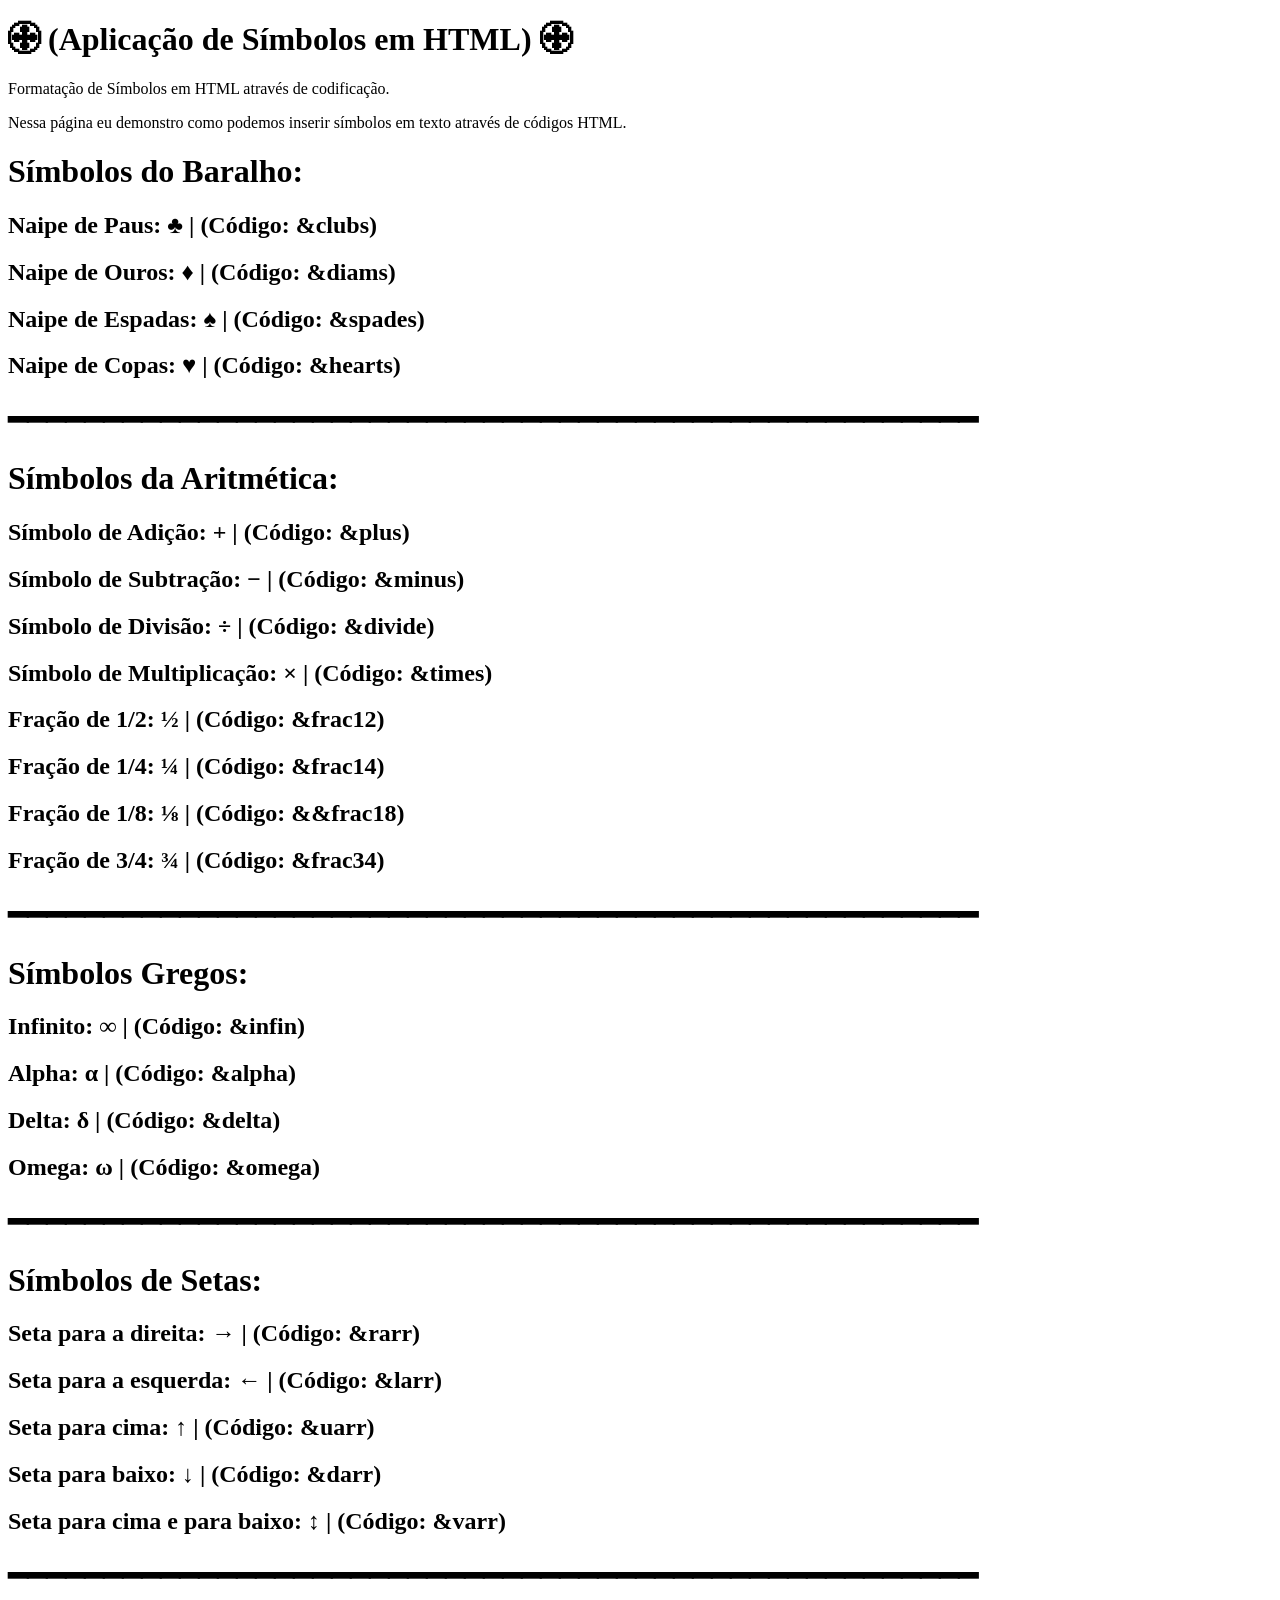
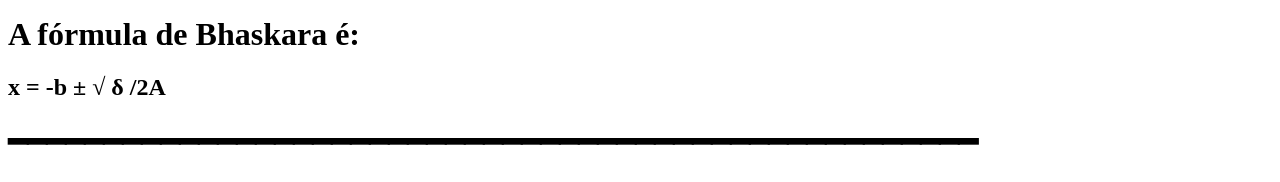
==== Aula 03.06.2026/index.html @ fb3e215f "Aula 03.06.2026" ====
<!DOCTYPE html>
<html lang="PT">
<head>
	<meta charset="utf-8">
	<meta name="viewport" content="width=device-width, initial-scale=1">
	<title>Símbolos em HTML</title>
	<link rel="icon" href="img/cross.png">
	<link rel="stylesheet" href="css/estilo.css">
</head>
<body>
	<h1>🕀 (Aplicação de Símbolos em HTML) 🕀</h1>
	<p>Formatação de Símbolos em HTML através de codificação.</p>
	<p>Nessa página eu demonstro como podemos inserir símbolos em texto através de códigos HTML.</p>
	<h1>Símbolos do Baralho:</h1>
		<h2>Naipe de Paus: &clubs; | (Código: &clubs)</h2>
		<h2>Naipe de Ouros: &diams; | (Código: &diams)</h2> 
		<h2>Naipe de Espadas: &spades; | (Código: &spades)</h2>
		<h2>Naipe de Copas: &hearts; | (Código: &hearts)</h2>
	<h1>━━━━━━━━━━━━━━━━━━━━━━━━━━━━━━━━━━━━━━━━━━━━━━━━━━━</h1>
	<h1>Símbolos da Aritmética:</h1>
		<h2>Símbolo de Adição: &plus; | (Código: &plus)</h2>
		<h2>Símbolo de Subtração: &minus; | (Código: &minus)</h2>
		<h2>Símbolo de Divisão: &divide; | (Código: &amp;divide)</h2>
		<h2>Símbolo de Multiplicação: &times; | (Código: &amp;times)</h2>
		<h2>Fração de 1/2: &frac12; | (Código: &amp;frac12)</h2>
		<h2>Fração de 1/4: &frac14; | (Código: &amp;frac14)</h2>
		<h2>Fração de 1/8: &frac18; | (Código: &amp;&frac18)</h2>
		<h2>Fração de 3/4: &frac34; | (Código: &amp;frac34)</h2>
	<h1>━━━━━━━━━━━━━━━━━━━━━━━━━━━━━━━━━━━━━━━━━━━━━━━━━━━</h1>
	<h1>Símbolos Gregos:</h1>
		<h2>Infinito: &infin; | (Código: &infin)</h2>
		<h2>Alpha: &alpha; | (Código: &alpha)</h2>
		<h2>Delta: &delta; | (Código: &delta)</h2>
		<h2>Omega: &omega; | (Código: &omega)</h2>
	<h1>━━━━━━━━━━━━━━━━━━━━━━━━━━━━━━━━━━━━━━━━━━━━━━━━━━━</h1>
	<h1>Símbolos de Setas:</h1>
		<h2>Seta para a direita: &rarr; | (Código: &rarr)</h2>
		<h2>Seta para a esquerda: &larr; | (Código: &larr)</h2>
		<h2>Seta para cima: &uarr; | (Código: &uarr)</h2>
		<h2>Seta para baixo: &darr; | (Código: &darr)</h2>
		<h2>Seta para cima e para baixo: &varr; | (Código: &varr)</h2>
	<h1>━━━━━━━━━━━━━━━━━━━━━━━━━━━━━━━━━━━━━━━━━━━━━━━━━━━</h1>
	<h1>A fórmula de Bhaskara é:</h1>
		<h2>x = -b &plusmn; &radic; &delta; /2A</h2>
	<h1>━━━━━━━━━━━━━━━━━━━━━━━━━━━━━━━━━━━━━━━━━━━━━━━━━━━</h1>
</body>
</html>
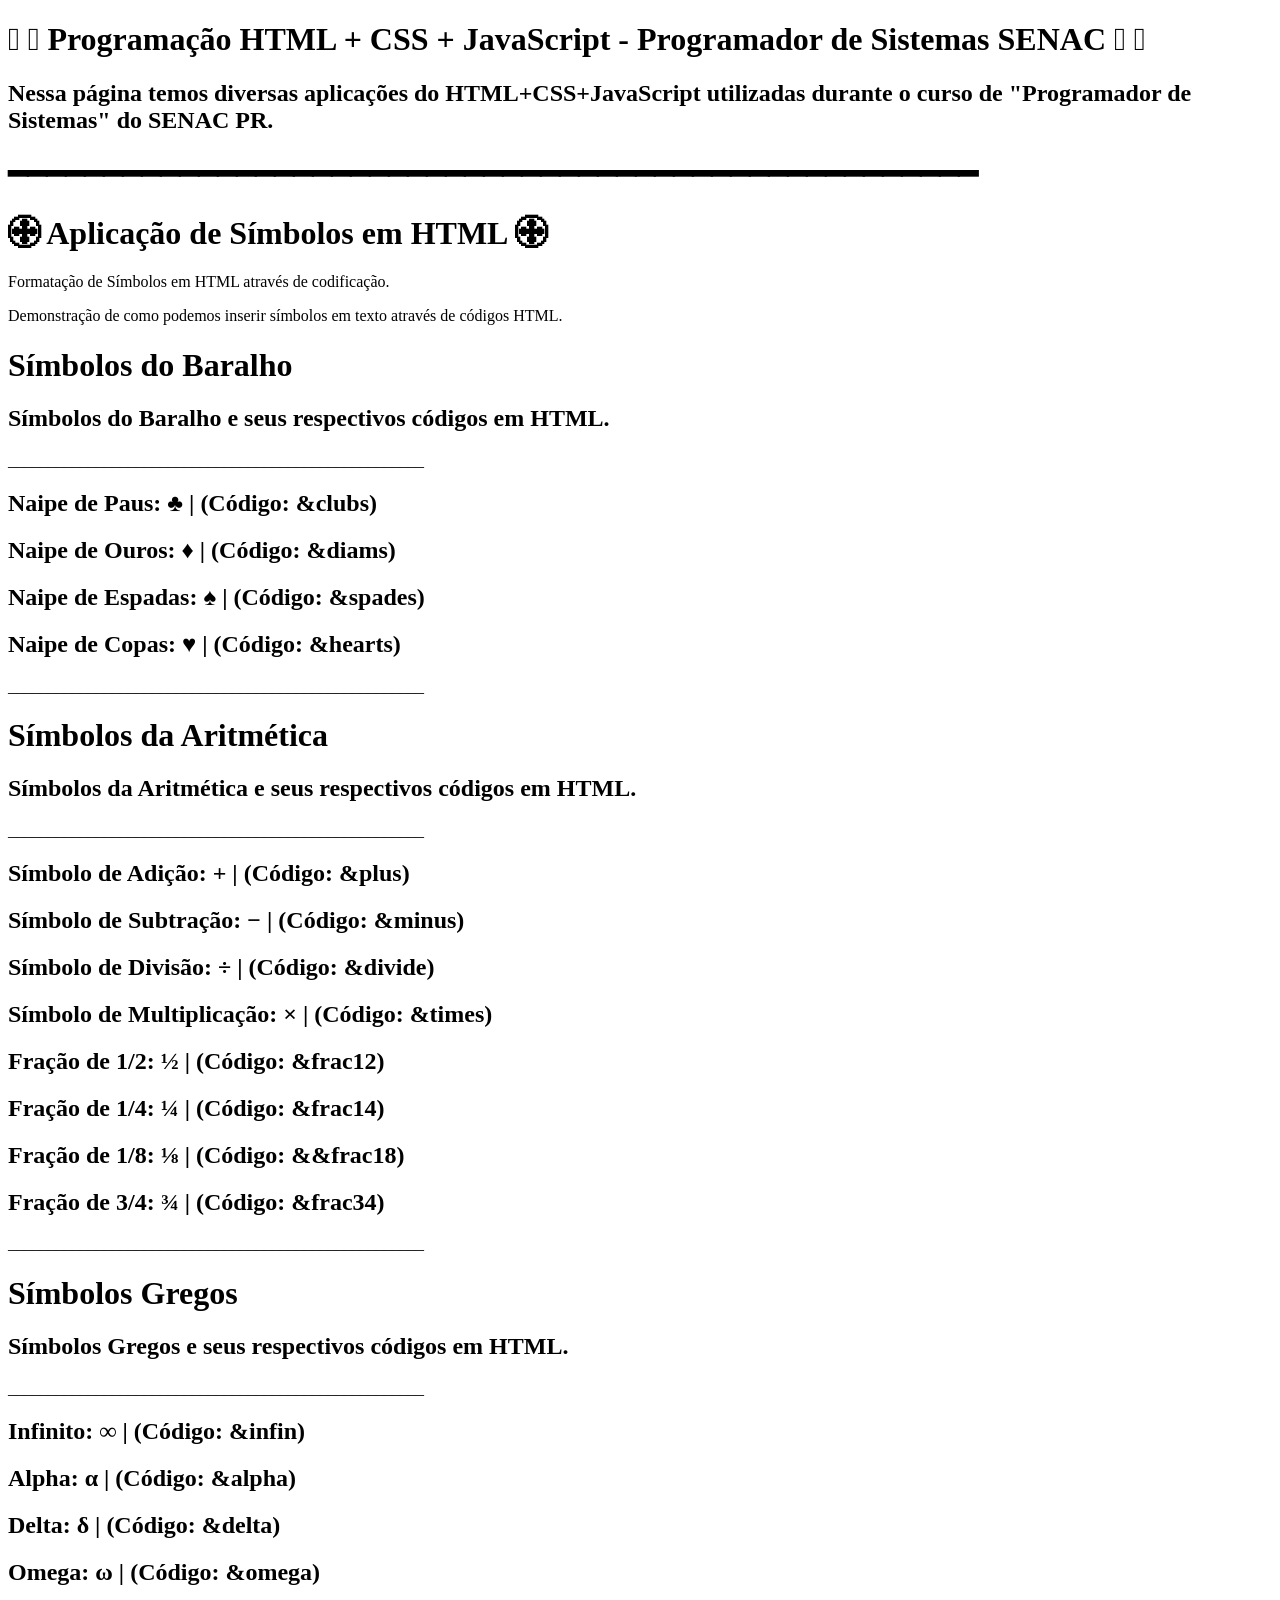
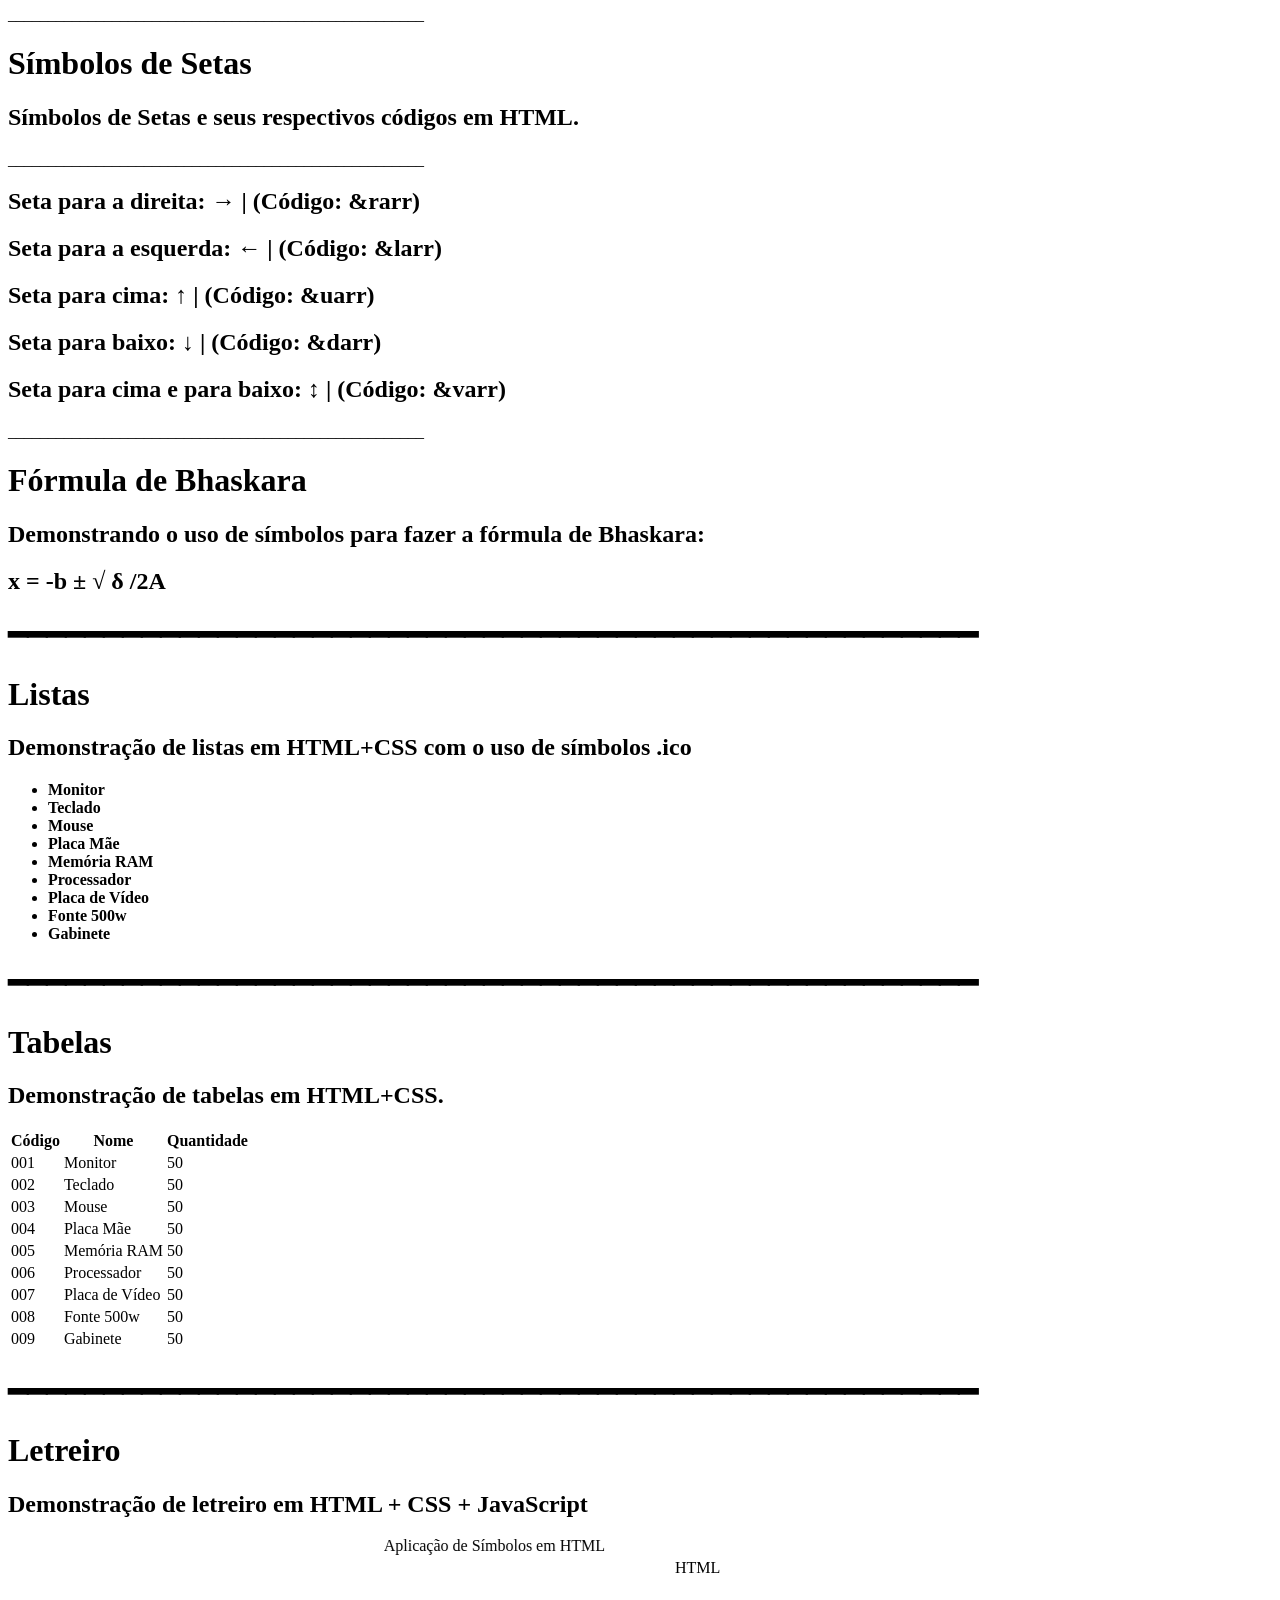
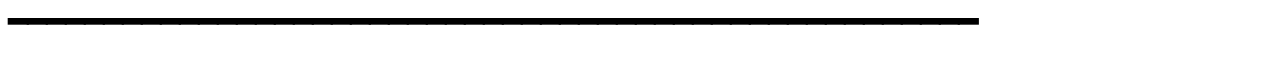
==== commit 7363c3cf: "Aula 08.06.2026 Aplicações em HTML+CSS+JavaScript" ====
--- a/Aula 03.06.2026/index.html
+++ b/Aula 03.06.2026/index.html
@@ -3,21 +3,28 @@
 <head>
 	<meta charset="utf-8">
 	<meta name="viewport" content="width=device-width, initial-scale=1">
-	<title>Símbolos em HTML</title>
+	<title>HTML - CSS - JavaScript</title>
 	<link rel="icon" href="img/cross.png">
 	<link rel="stylesheet" href="css/estilo.css">
 </head>
 <body>
-	<h1>🕀 (Aplicação de Símbolos em HTML) 🕀</h1>
+	<h1>𖣐 𓅓 Programação HTML + CSS + JavaScript - Programador de Sistemas SENAC 𓃵 𖣐</h1>
+	<h2>Nessa página temos diversas aplicações do HTML+CSS+JavaScript utilizadas durante o curso de "Programador de Sistemas" do SENAC PR.</h2>
+	<h1>━━━━━━━━━━━━━━━━━━━━━━━━━━━━━━━━━━━━━━━━━━━━━━━━━━━</h1>
+	<h1>🕀 Aplicação de Símbolos em HTML 🕀 </h1>
 	<p>Formatação de Símbolos em HTML através de codificação.</p>
-	<p>Nessa página eu demonstro como podemos inserir símbolos em texto através de códigos HTML.</p>
-	<h1>Símbolos do Baralho:</h1>
+	<p>Demonstração de como podemos inserir símbolos em texto através de códigos HTML.</p>
+	<h1>Símbolos do Baralho</h1>
+	<h2>Símbolos do Baralho e seus respectivos códigos em HTML.</h2>
+	<p>____________________________________________________</p>
 		<h2>Naipe de Paus: &clubs; | (Código: &clubs)</h2>
 		<h2>Naipe de Ouros: &diams; | (Código: &diams)</h2> 
 		<h2>Naipe de Espadas: &spades; | (Código: &spades)</h2>
 		<h2>Naipe de Copas: &hearts; | (Código: &hearts)</h2>
-	<h1>━━━━━━━━━━━━━━━━━━━━━━━━━━━━━━━━━━━━━━━━━━━━━━━━━━━</h1>
-	<h1>Símbolos da Aritmética:</h1>
+	<p>____________________________________________________</p>
+	<h1>Símbolos da Aritmética</h1>
+	<h2>Símbolos da Aritmética e seus respectivos códigos em HTML.</h2>
+	<p>____________________________________________________</p>
 		<h2>Símbolo de Adição: &plus; | (Código: &plus)</h2>
 		<h2>Símbolo de Subtração: &minus; | (Código: &minus)</h2>
 		<h2>Símbolo de Divisão: &divide; | (Código: &amp;divide)</h2>
@@ -26,22 +33,101 @@
 		<h2>Fração de 1/4: &frac14; | (Código: &amp;frac14)</h2>
 		<h2>Fração de 1/8: &frac18; | (Código: &amp;&frac18)</h2>
 		<h2>Fração de 3/4: &frac34; | (Código: &amp;frac34)</h2>
-	<h1>━━━━━━━━━━━━━━━━━━━━━━━━━━━━━━━━━━━━━━━━━━━━━━━━━━━</h1>
-	<h1>Símbolos Gregos:</h1>
+	<p>____________________________________________________</p>
+	<h1>Símbolos Gregos</h1>
+	<h2>Símbolos Gregos e seus respectivos códigos em HTML.</h2>
+	<p>____________________________________________________</p>
 		<h2>Infinito: &infin; | (Código: &infin)</h2>
 		<h2>Alpha: &alpha; | (Código: &alpha)</h2>
 		<h2>Delta: &delta; | (Código: &delta)</h2>
 		<h2>Omega: &omega; | (Código: &omega)</h2>
-	<h1>━━━━━━━━━━━━━━━━━━━━━━━━━━━━━━━━━━━━━━━━━━━━━━━━━━━</h1>
-	<h1>Símbolos de Setas:</h1>
+	<p>____________________________________________________</p>	
+	<h1>Símbolos de Setas</h1>
+	<h2>Símbolos de Setas e seus respectivos códigos em HTML.</h2>
+	<p>____________________________________________________</p>
 		<h2>Seta para a direita: &rarr; | (Código: &rarr)</h2>
 		<h2>Seta para a esquerda: &larr; | (Código: &larr)</h2>
 		<h2>Seta para cima: &uarr; | (Código: &uarr)</h2>
 		<h2>Seta para baixo: &darr; | (Código: &darr)</h2>
 		<h2>Seta para cima e para baixo: &varr; | (Código: &varr)</h2>
+	<p>____________________________________________________</p>
+	<h1>Fórmula de Bhaskara</h1>
+		<h2>Demonstrando o uso de símbolos para fazer a fórmula de Bhaskara:</h2>
+		<h2>x = -b &plusmn; &radic; &delta; /2A</h2>
 	<h1>━━━━━━━━━━━━━━━━━━━━━━━━━━━━━━━━━━━━━━━━━━━━━━━━━━━</h1>
-	<h1>A fórmula de Bhaskara é:</h1>
-		<h2>x = -b &plusmn; &radic; &delta; /2A</h2>
+	<h1>Listas</h1>
+	<h2>Demonstração de listas em HTML+CSS com o uso de símbolos .ico</h2>
+	<ul>
+		<li><b>Monitor</b></li>
+		<li><b>Teclado</b></li>
+		<li><b>Mouse</b></li>
+		<li><b>Placa Mãe</b></li>
+		<li><b>Memória RAM</b></li>
+		<li><b>Processador</b></li>
+		<li><b>Placa de Vídeo</b></li>
+		<li><b>Fonte 500w</b></li>
+		<li><b>Gabinete</b></li>
+	</ul>
+	<h1>━━━━━━━━━━━━━━━━━━━━━━━━━━━━━━━━━━━━━━━━━━━━━━━━━━━</h1>
+	<h1>Tabelas</h1>
+	<h2>Demonstração de tabelas em HTML+CSS.</h2>
+	<table>
+		<tr>
+			<th>Código</th>
+			<th>Nome</th>
+			<th>Quantidade</th>
+		</tr>
+		<tr>
+			<td>001</td>
+			<td>Monitor</td>
+			<td>50</td>
+		</tr>
+		<tr>
+			<td>002</td>
+			<td>Teclado</td>
+			<td>50</td>
+		</tr>
+		<tr>
+			<td>003</td>
+			<td>Mouse</td>
+			<td>50</td>
+		</tr>
+		<tr>
+			<td>004</td>
+			<td>Placa Mãe</td>
+			<td>50</td>
+		</tr>
+		<tr>
+			<td>005</td>
+			<td>Memória RAM</td>
+			<td>50</td>
+		</tr>
+		<tr>
+			<td>006</td>
+			<td>Processador</td>
+			<td>50</td>
+		</tr>
+		<tr>
+			<td>007</td>
+			<td>Placa de Vídeo</td>
+			<td>50</td>
+		</tr>
+		<tr>
+			<td>008</td>
+			<td>Fonte 500w</td>
+			<td>50</td>
+		</tr>
+		<tr>
+			<td>009</td>
+			<td>Gabinete</td>
+			<td>50</td>
+		</tr>
+	</table>
+	<h1>━━━━━━━━━━━━━━━━━━━━━━━━━━━━━━━━━━━━━━━━━━━━━━━━━━━</h1>
+	<h1>Letreiro</h1>
+	<h2>Demonstração de letreiro em HTML + CSS + JavaScript</h2>
+	<marquee direction ="right" behavior="scroll" scrollamount="35" onmouseover="this.stop()" onmouseout="this.start()">Aplicação de Símbolos em HTML</marquee>
+	<marquee direction ="left" behavior="scroll" scrollamount="35" onmouseover="this.stop()" onmouseout="this.start()">HTML</marquee>
 	<h1>━━━━━━━━━━━━━━━━━━━━━━━━━━━━━━━━━━━━━━━━━━━━━━━━━━━</h1>
 </body>
 </html>
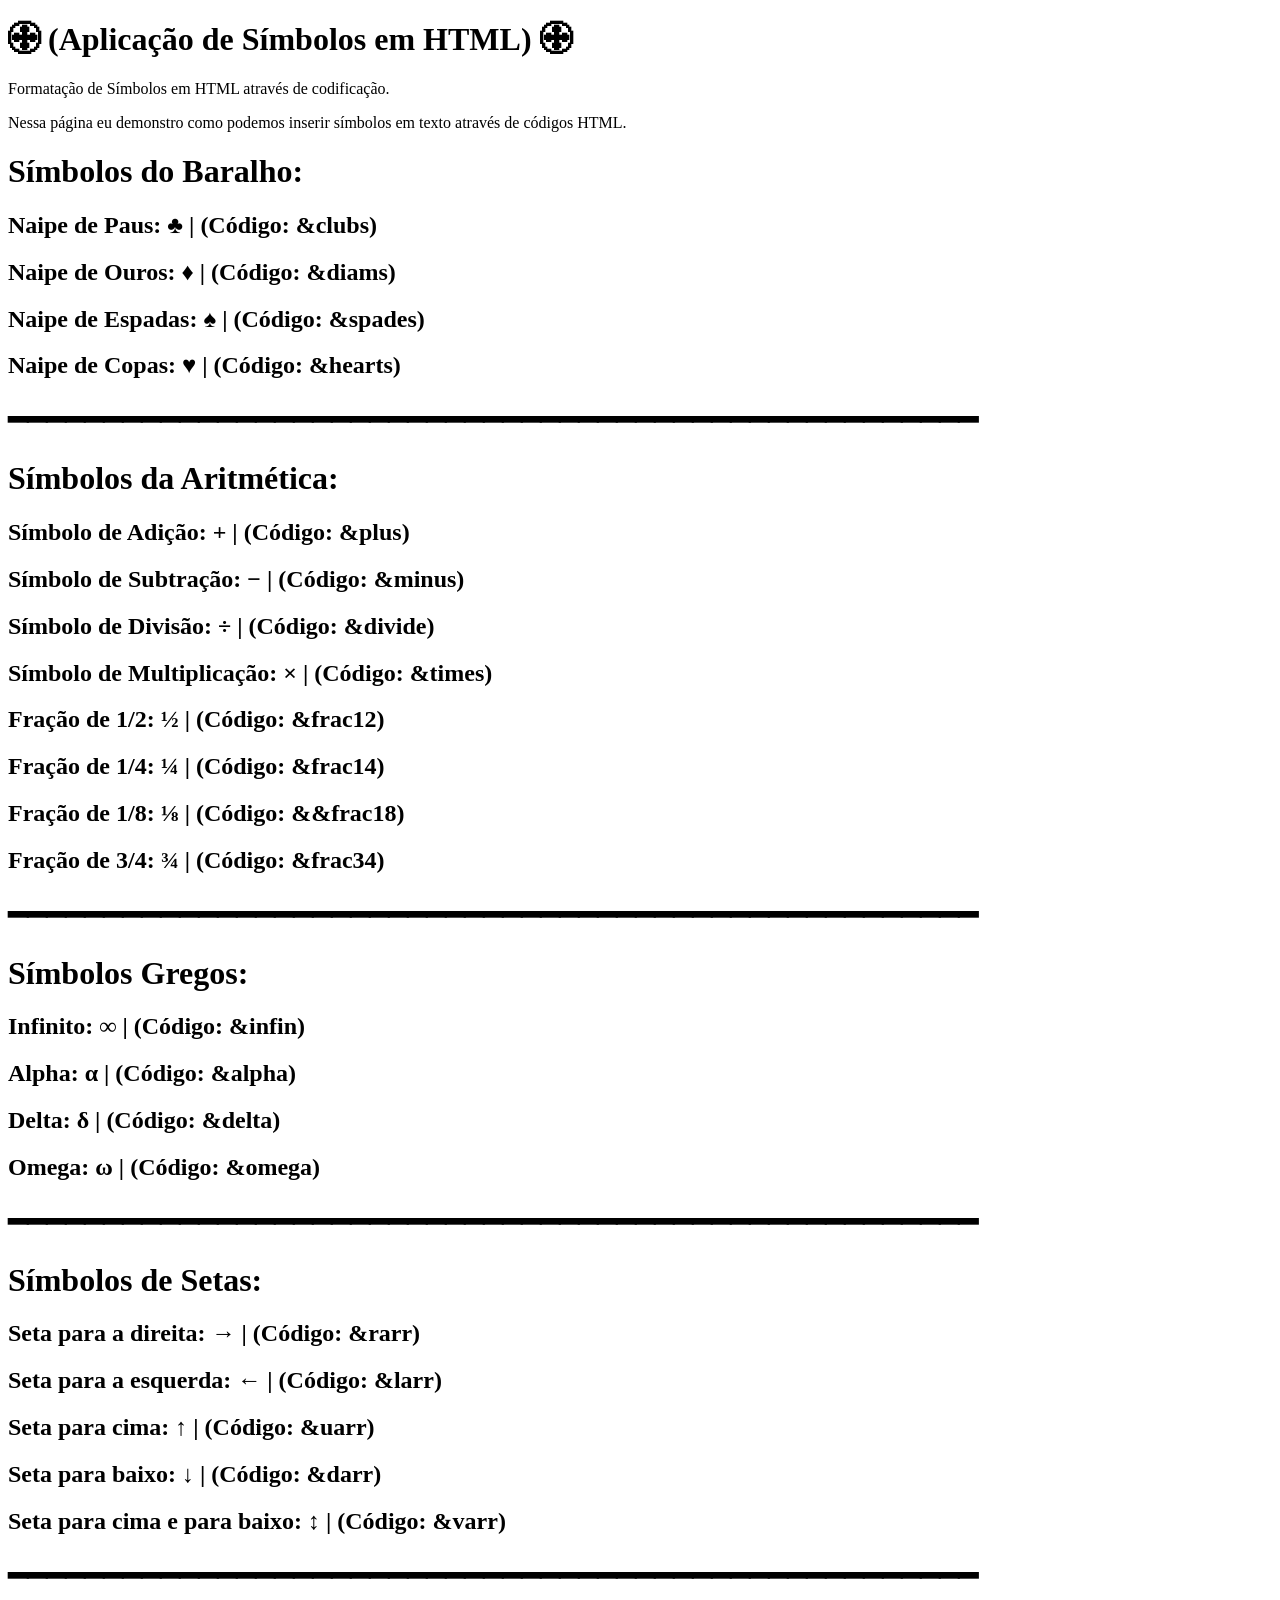
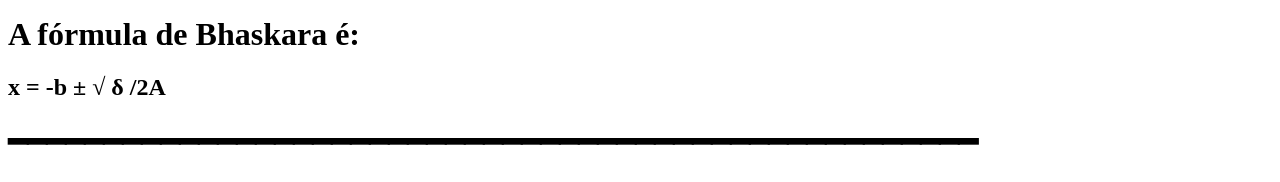
==== commit ca692b0b: "Aula 03.06.2026" ====
--- a/Aula 03.06.2026/index.html
+++ b/Aula 03.06.2026/index.html
@@ -3,28 +3,21 @@
 <head>
 	<meta charset="utf-8">
 	<meta name="viewport" content="width=device-width, initial-scale=1">
-	<title>HTML - CSS - JavaScript</title>
+	<title>Símbolos em HTML</title>
 	<link rel="icon" href="img/cross.png">
 	<link rel="stylesheet" href="css/estilo.css">
 </head>
 <body>
-	<h1>𖣐 𓅓 Programação HTML + CSS + JavaScript - Programador de Sistemas SENAC 𓃵 𖣐</h1>
-	<h2>Nessa página temos diversas aplicações do HTML+CSS+JavaScript utilizadas durante o curso de "Programador de Sistemas" do SENAC PR.</h2>
-	<h1>━━━━━━━━━━━━━━━━━━━━━━━━━━━━━━━━━━━━━━━━━━━━━━━━━━━</h1>
-	<h1>🕀 Aplicação de Símbolos em HTML 🕀 </h1>
+	<h1>🕀 (Aplicação de Símbolos em HTML) 🕀</h1>
 	<p>Formatação de Símbolos em HTML através de codificação.</p>
-	<p>Demonstração de como podemos inserir símbolos em texto através de códigos HTML.</p>
-	<h1>Símbolos do Baralho</h1>
-	<h2>Símbolos do Baralho e seus respectivos códigos em HTML.</h2>
-	<p>____________________________________________________</p>
+	<p>Nessa página eu demonstro como podemos inserir símbolos em texto através de códigos HTML.</p>
+	<h1>Símbolos do Baralho:</h1>
 		<h2>Naipe de Paus: &clubs; | (Código: &clubs)</h2>
 		<h2>Naipe de Ouros: &diams; | (Código: &diams)</h2> 
 		<h2>Naipe de Espadas: &spades; | (Código: &spades)</h2>
 		<h2>Naipe de Copas: &hearts; | (Código: &hearts)</h2>
-	<p>____________________________________________________</p>
-	<h1>Símbolos da Aritmética</h1>
-	<h2>Símbolos da Aritmética e seus respectivos códigos em HTML.</h2>
-	<p>____________________________________________________</p>
+	<h1>━━━━━━━━━━━━━━━━━━━━━━━━━━━━━━━━━━━━━━━━━━━━━━━━━━━</h1>
+	<h1>Símbolos da Aritmética:</h1>
 		<h2>Símbolo de Adição: &plus; | (Código: &plus)</h2>
 		<h2>Símbolo de Subtração: &minus; | (Código: &minus)</h2>
 		<h2>Símbolo de Divisão: &divide; | (Código: &amp;divide)</h2>
@@ -33,101 +26,22 @@
 		<h2>Fração de 1/4: &frac14; | (Código: &amp;frac14)</h2>
 		<h2>Fração de 1/8: &frac18; | (Código: &amp;&frac18)</h2>
 		<h2>Fração de 3/4: &frac34; | (Código: &amp;frac34)</h2>
-	<p>____________________________________________________</p>
-	<h1>Símbolos Gregos</h1>
-	<h2>Símbolos Gregos e seus respectivos códigos em HTML.</h2>
-	<p>____________________________________________________</p>
+	<h1>━━━━━━━━━━━━━━━━━━━━━━━━━━━━━━━━━━━━━━━━━━━━━━━━━━━</h1>
+	<h1>Símbolos Gregos:</h1>
 		<h2>Infinito: &infin; | (Código: &infin)</h2>
 		<h2>Alpha: &alpha; | (Código: &alpha)</h2>
 		<h2>Delta: &delta; | (Código: &delta)</h2>
 		<h2>Omega: &omega; | (Código: &omega)</h2>
-	<p>____________________________________________________</p>	
-	<h1>Símbolos de Setas</h1>
-	<h2>Símbolos de Setas e seus respectivos códigos em HTML.</h2>
-	<p>____________________________________________________</p>
+	<h1>━━━━━━━━━━━━━━━━━━━━━━━━━━━━━━━━━━━━━━━━━━━━━━━━━━━</h1>
+	<h1>Símbolos de Setas:</h1>
 		<h2>Seta para a direita: &rarr; | (Código: &rarr)</h2>
 		<h2>Seta para a esquerda: &larr; | (Código: &larr)</h2>
 		<h2>Seta para cima: &uarr; | (Código: &uarr)</h2>
 		<h2>Seta para baixo: &darr; | (Código: &darr)</h2>
 		<h2>Seta para cima e para baixo: &varr; | (Código: &varr)</h2>
-	<p>____________________________________________________</p>
-	<h1>Fórmula de Bhaskara</h1>
-		<h2>Demonstrando o uso de símbolos para fazer a fórmula de Bhaskara:</h2>
+	<h1>━━━━━━━━━━━━━━━━━━━━━━━━━━━━━━━━━━━━━━━━━━━━━━━━━━━</h1>
+	<h1>A fórmula de Bhaskara é:</h1>
 		<h2>x = -b &plusmn; &radic; &delta; /2A</h2>
-	<h1>━━━━━━━━━━━━━━━━━━━━━━━━━━━━━━━━━━━━━━━━━━━━━━━━━━━</h1>
-	<h1>Listas</h1>
-	<h2>Demonstração de listas em HTML+CSS com o uso de símbolos .ico</h2>
-	<ul>
-		<li><b>Monitor</b></li>
-		<li><b>Teclado</b></li>
-		<li><b>Mouse</b></li>
-		<li><b>Placa Mãe</b></li>
-		<li><b>Memória RAM</b></li>
-		<li><b>Processador</b></li>
-		<li><b>Placa de Vídeo</b></li>
-		<li><b>Fonte 500w</b></li>
-		<li><b>Gabinete</b></li>
-	</ul>
-	<h1>━━━━━━━━━━━━━━━━━━━━━━━━━━━━━━━━━━━━━━━━━━━━━━━━━━━</h1>
-	<h1>Tabelas</h1>
-	<h2>Demonstração de tabelas em HTML+CSS.</h2>
-	<table>
-		<tr>
-			<th>Código</th>
-			<th>Nome</th>
-			<th>Quantidade</th>
-		</tr>
-		<tr>
-			<td>001</td>
-			<td>Monitor</td>
-			<td>50</td>
-		</tr>
-		<tr>
-			<td>002</td>
-			<td>Teclado</td>
-			<td>50</td>
-		</tr>
-		<tr>
-			<td>003</td>
-			<td>Mouse</td>
-			<td>50</td>
-		</tr>
-		<tr>
-			<td>004</td>
-			<td>Placa Mãe</td>
-			<td>50</td>
-		</tr>
-		<tr>
-			<td>005</td>
-			<td>Memória RAM</td>
-			<td>50</td>
-		</tr>
-		<tr>
-			<td>006</td>
-			<td>Processador</td>
-			<td>50</td>
-		</tr>
-		<tr>
-			<td>007</td>
-			<td>Placa de Vídeo</td>
-			<td>50</td>
-		</tr>
-		<tr>
-			<td>008</td>
-			<td>Fonte 500w</td>
-			<td>50</td>
-		</tr>
-		<tr>
-			<td>009</td>
-			<td>Gabinete</td>
-			<td>50</td>
-		</tr>
-	</table>
-	<h1>━━━━━━━━━━━━━━━━━━━━━━━━━━━━━━━━━━━━━━━━━━━━━━━━━━━</h1>
-	<h1>Letreiro</h1>
-	<h2>Demonstração de letreiro em HTML + CSS + JavaScript</h2>
-	<marquee direction ="right" behavior="scroll" scrollamount="35" onmouseover="this.stop()" onmouseout="this.start()">Aplicação de Símbolos em HTML</marquee>
-	<marquee direction ="left" behavior="scroll" scrollamount="35" onmouseover="this.stop()" onmouseout="this.start()">HTML</marquee>
 	<h1>━━━━━━━━━━━━━━━━━━━━━━━━━━━━━━━━━━━━━━━━━━━━━━━━━━━</h1>
 </body>
 </html>
